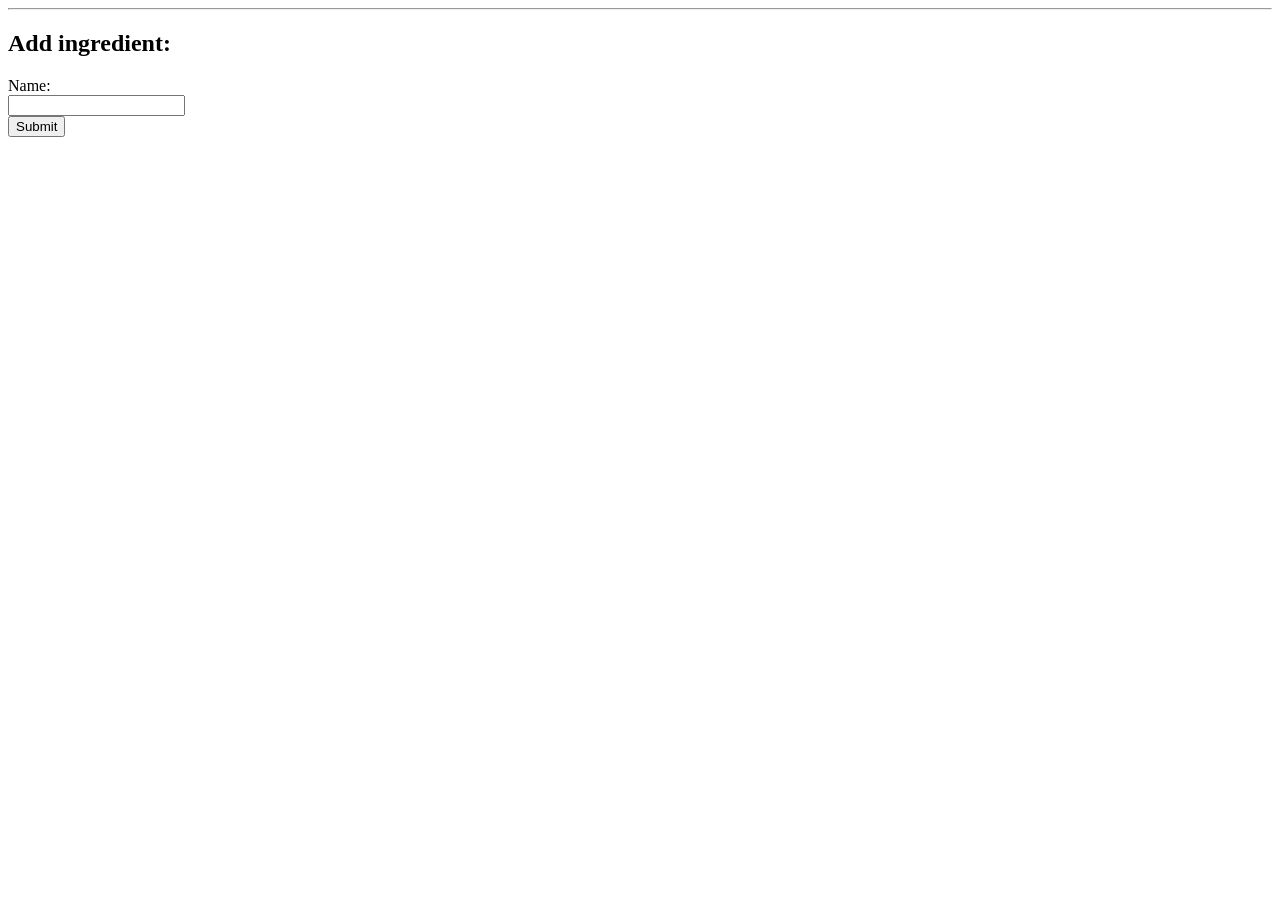
==== src/main/resources/templates/add-ingredient.html @ af7eb355 "prawie skończone- niestety wychodzą błędy przy budowaniu aplikacji." ====
<!DOCTYPE html>
<html lang="en" xmlns:th="http://www.thymeleaf.org">
<head>
    <meta charset="UTF-8">
    <title>Add Ingredient Page</title>
    <th:block th:replace="fragments :: link-styles" th:remove="tag"/>
</head>
<body>
<th:block th:replace="fragments :: navigator" th:remove="tag"/>
<main>
    <div class="container marketing">
        <hr>
        <h2>Add ingredient:</h2>
        <form th:action="@{/ingr/add}" method="post">
            <div class="row col-12 form-container">
                <div class="row col-md-12 form-input-row">
                    <div class="col-md-6">
                        <label for="name">Name:</label>
                    </div>
                    <div class="col-md-6">
                        <input class="form-control" type="text" id="name" th:name="name" th:value="${name}">
                    </div>
                </div>
                <div class="row col-md-12">
                    <button type="submit" class="btn btn-primary offset-3 col-md-6">Submit</button>
                </div>
            </div>
        </form>
        </hr>
    </div>
</main>
<th:block th:replace="fragments :: scripts" th:remove="tag"/>
</body>
</html>
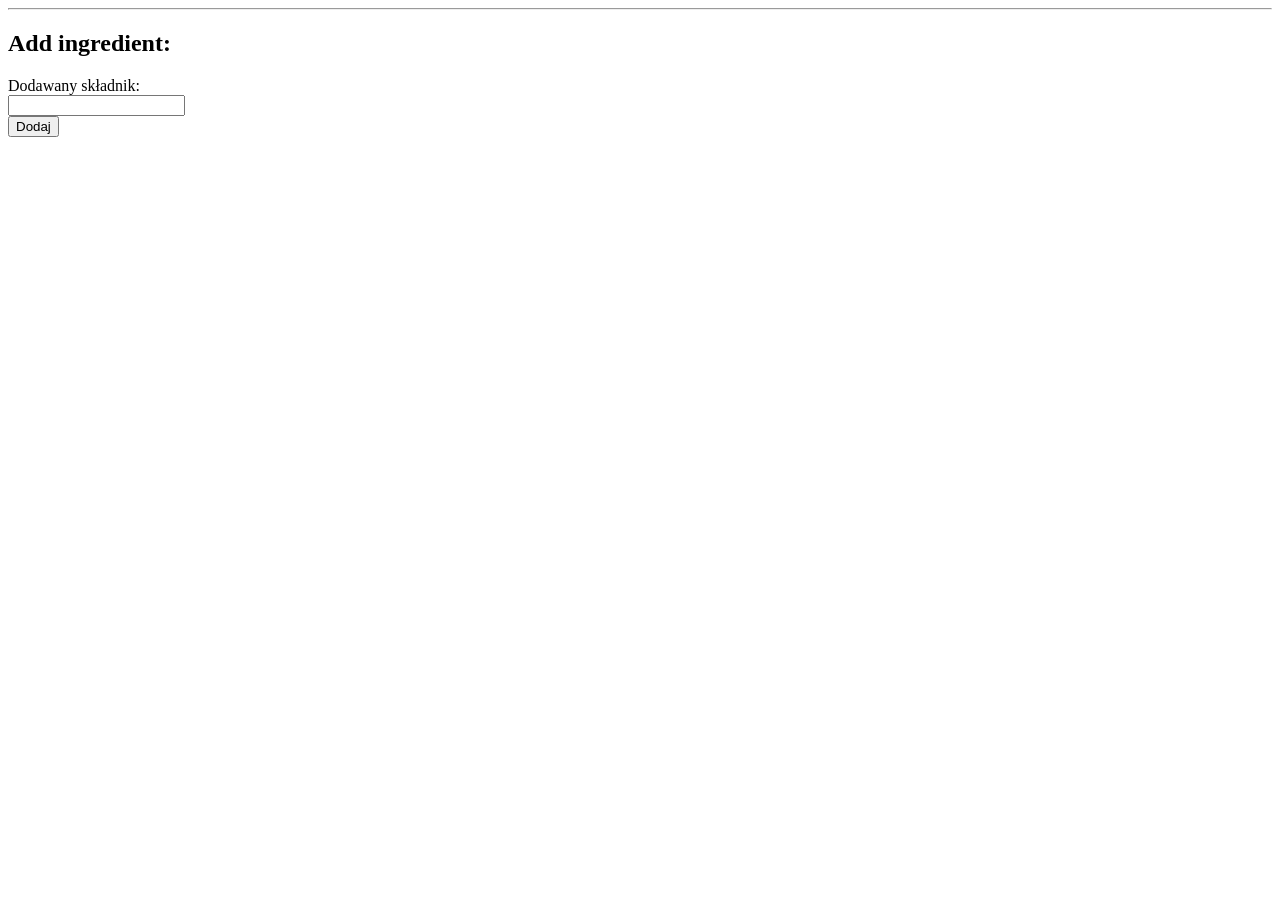
==== commit 117763c6: "prawie skończone- błedy jeszcze przy dodawaniu skłądników" ====
--- a/src/main/resources/templates/add-ingredient.html
+++ b/src/main/resources/templates/add-ingredient.html
@@ -11,18 +11,18 @@
     <div class="container marketing">
         <hr>
         <h2>Add ingredient:</h2>
-        <form th:action="@{/ingr/add}" method="post">
+        <form th:action="@{/skladnik/add}" method="post">
             <div class="row col-12 form-container">
                 <div class="row col-md-12 form-input-row">
                     <div class="col-md-6">
-                        <label for="name">Name:</label>
+                        <label for="name">Dodawany składnik:</label>
                     </div>
                     <div class="col-md-6">
                         <input class="form-control" type="text" id="name" th:name="name" th:value="${name}">
                     </div>
                 </div>
                 <div class="row col-md-12">
-                    <button type="submit" class="btn btn-primary offset-3 col-md-6">Submit</button>
+                    <button type="submit" class="btn btn-primary offset-3 col-md-6">Dodaj</button>
                 </div>
             </div>
         </form>
